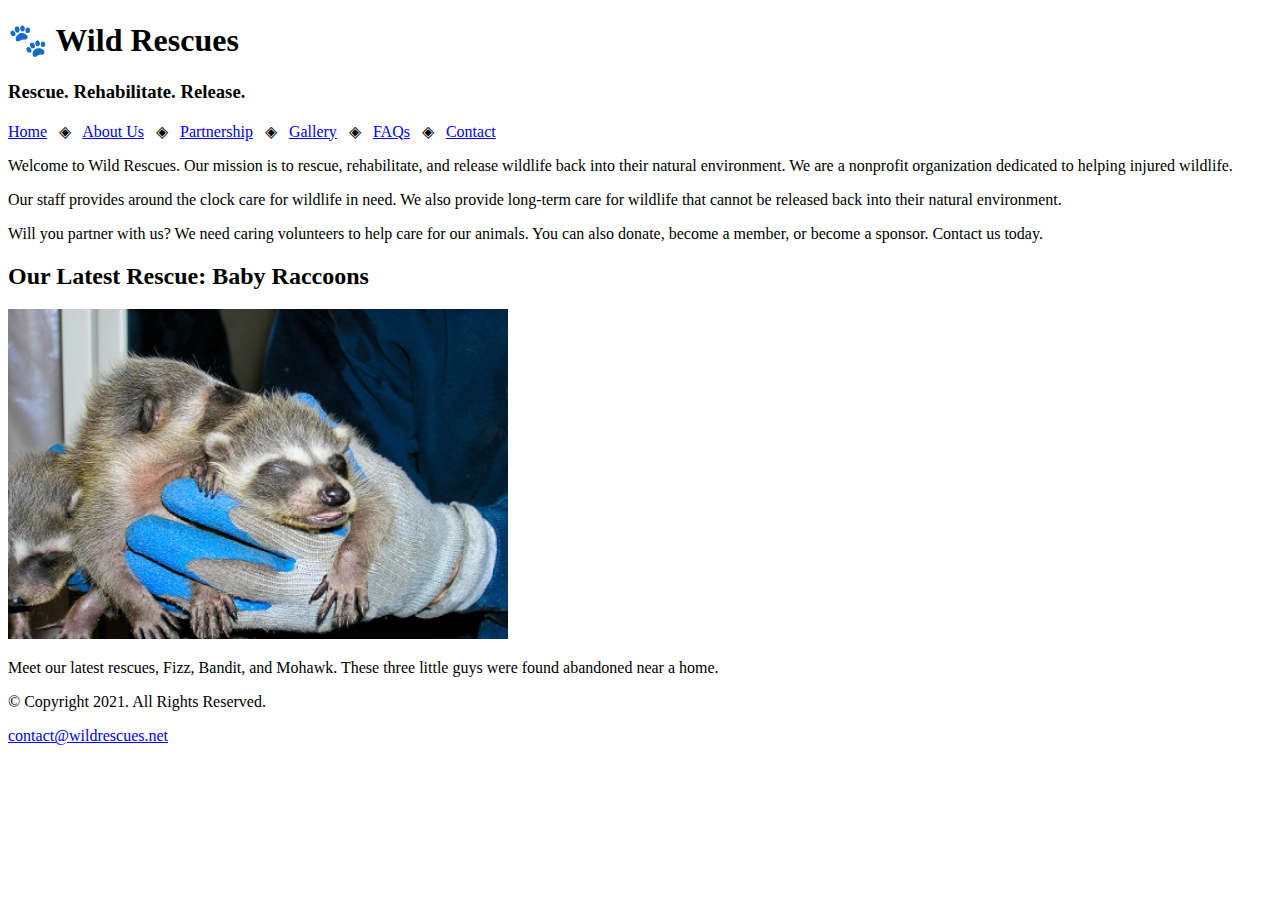
==== index.html @ 8c20ddbc "Initial commit" ====
<!DOCTYPE html>
<!-- 
	Student Name: Maria Cruz
	File Name: index.html
	Today's Date: May 7, 2021
 -->
<html lang="en">
<head>
	<title>Wild Rescues: Home</title>
	<meta charset="utf-8">
</head>
<body>

	<header>
		<h1>&#128062; Wild Rescues</h1>
		<h3>Rescue. Rehabilitate. Release.</h3>
	</header>
	
	<nav>
		<p><a href="index.html">Home</a> &nbsp; &#9672; &nbsp; 
		<a href="about.html">About Us</a> &nbsp; &#9672; &nbsp; 
		<a href="partnership.html">Partnership</a> &nbsp; &#9672; &nbsp; 
		<a href="gallery.html">Gallery</a> &nbsp; &#9672; &nbsp; 
		<a href="faqs.html">FAQs</a> &nbsp; &#9672; &nbsp; 
		<a href="contact.html">Contact</a></p>
	</nav>
	
	<!-- Use the main area to add the main content to the webpage -->
	<main>
        
        <div id="welcome">
	
            <p>Welcome to Wild Rescues. Our mission is to rescue, rehabilitate, and release wildlife back into their natural environment. We are a nonprofit organization dedicated to helping injured wildlife.</p>

            <p>Our staff provides around the clock care for wildlife in need. We also provide long-term care for wildlife that cannot be released back into their natural environment.</p>

            <p>Will you partner with us? We need caring volunteers to help care for our animals. You can also donate, become a member, or become a sponsor. Contact us today.</p>
            
        </div>
        
        <div id="latest">
            
            <h2>Our Latest Rescue: Baby Raccoons</h2>
            <img src="images/baby-raccoons.jpg" alt="hands holding three baby raccoons" height="330" width="500">
            <p>Meet our latest rescues, Fizz, Bandit, and Mohawk. These three little guys were found abandoned near a home.</p>
        
        </div>
	
	</main>
	
	<footer>
		<p>&copy; Copyright 2021. All Rights Reserved.</p>
		<p><a href="mailto:contact@wildrescues.net">contact@wildrescues.net</a></p>
	</footer>
	
</body>
</html>
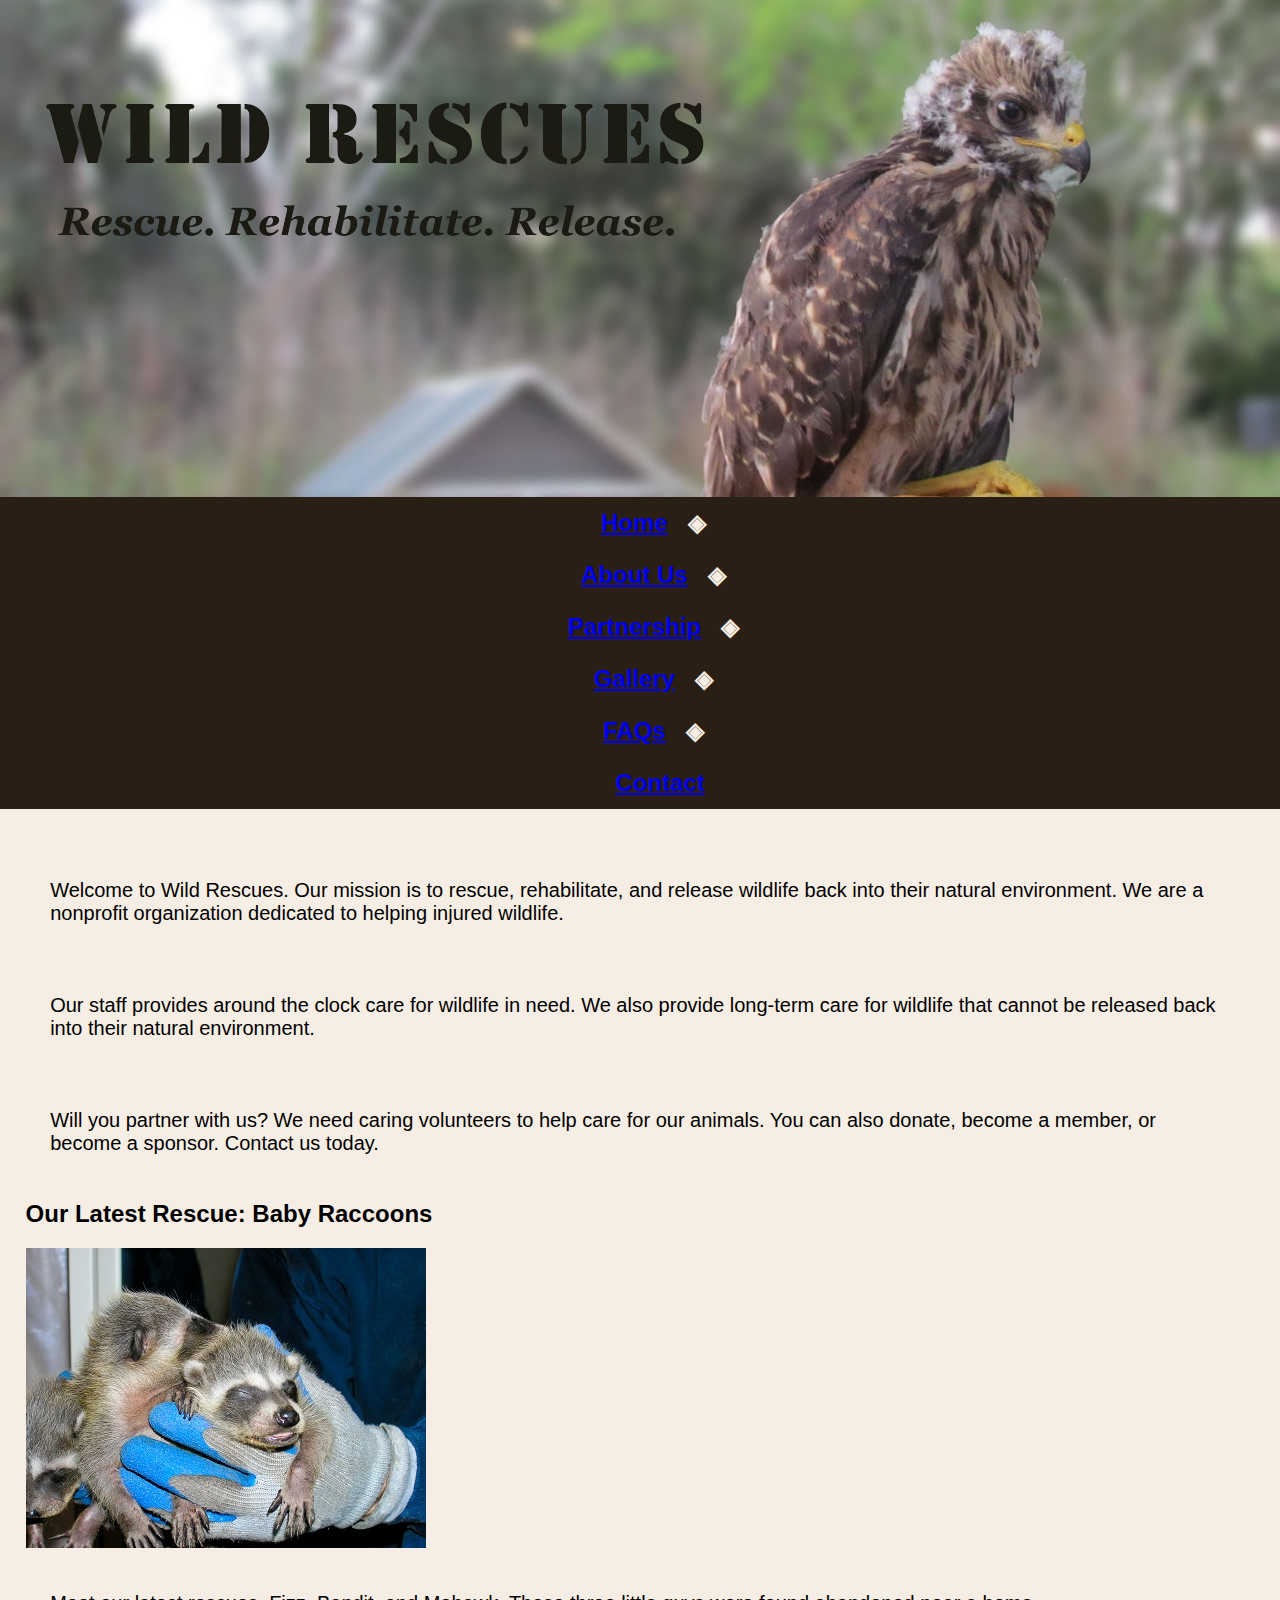
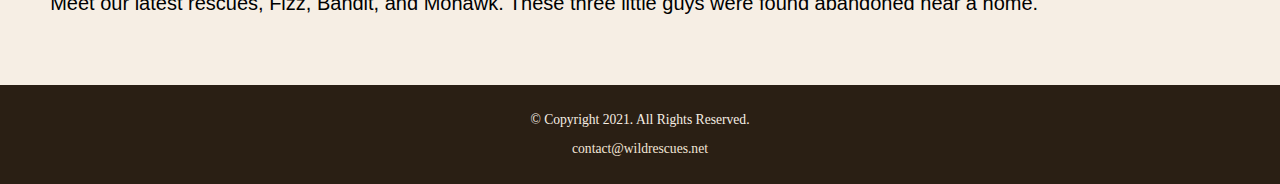
==== commit 4aa5e982: "added CSS style sheet and made all edits required" ====
--- a/index.html
+++ b/index.html
@@ -8,21 +8,23 @@
 <head>
 	<title>Wild Rescues: Home</title>
 	<meta charset="utf-8">
+    <link rel="stylesheet" href="css/styles.css">
 </head>
 <body>
 
 	<header>
-		<h1>&#128062; Wild Rescues</h1>
-		<h3>Rescue. Rehabilitate. Release.</h3>
+		<a href="index.html"><img src="baby-hawk.jpg" alt="rescued baby hawk"></a>
 	</header>
 	
 	<nav>
-		<p><a href="index.html">Home</a> &nbsp; &#9672; &nbsp; 
-		<a href="about.html">About Us</a> &nbsp; &#9672; &nbsp; 
-		<a href="partnership.html">Partnership</a> &nbsp; &#9672; &nbsp; 
-		<a href="gallery.html">Gallery</a> &nbsp; &#9672; &nbsp; 
-		<a href="faqs.html">FAQs</a> &nbsp; &#9672; &nbsp; 
-		<a href="contact.html">Contact</a></p>
+		<ul>
+            <li><a href="index.html">Home</a> &nbsp; &#9672; &nbsp;</li>
+            <li><a href="about.html">About Us</a> &nbsp; &#9672; &nbsp;</li>
+            <li><a href="partnership.html">Partnership</a> &nbsp; &#9672; &nbsp;</li>
+            <li><a href="gallery.html">Gallery</a> &nbsp; &#9672; &nbsp;</li>
+            <li><a href="faqs.html">FAQs</a> &nbsp; &#9672; &nbsp;</li>
+            <li><a href="contact.html">Contact</a>
+        </ul>
 	</nav>
 	
 	<!-- Use the main area to add the main content to the webpage -->
@@ -41,7 +43,7 @@
         <div id="latest">
             
             <h2>Our Latest Rescue: Baby Raccoons</h2>
-            <img src="images/baby-raccoons.jpg" alt="hands holding three baby raccoons" height="330" width="500">
+            <img src="images/baby-raccoons.jpg" alt="hands holding three baby raccoons">
             <p>Meet our latest rescues, Fizz, Bandit, and Mohawk. These three little guys were found abandoned near a home.</p>
         
         </div>
--- a/css/styles.css
+++ b/css/styles.css
@@ -0,0 +1,110 @@
+/*
+Author: Dorian Jenkins
+Date: 2/7/2024
+File Name: styles.css
+*/
+
+/* CSS Reset */
+
+body, header, nav, main, footer, h1, h3, img {
+    margin: 0;
+    padding: 0;
+    border: 0;
+}
+
+/* Style rules for body and images */
+body{
+    background-color: #f6eee4;
+}
+
+img{
+    max-width: 100%;
+    display: block;
+}
+
+/*Style rules for navigation area*/
+nav, nav ul, nav li, nav li a 
+
+nav{
+    background-color: #2a1f14;
+}
+
+nav ul{
+   list-style-type: none;
+    margin: 0;
+    text-align: center;
+}
+
+nav li{
+    display: inline-block;
+    font-size: 1.5em;
+    font-family: "Geneva", "Arial", sans-serif;
+    font-weight: bold;
+}
+
+nav li{
+    display: block;
+    color: #f6eee4;
+    padding-top: 0.5em;
+    padding-bottom: 0.5em;
+    padding-left: 2em;
+    padding-right: 2em;
+    text-decoration: none;
+}
+
+/* Style rules for main content */
+main, main p, main h3, main ul, .link, .action, #contact 
+
+main{
+    padding: 2%;
+    font-family: "Geneva", "Arial", sans-serif;
+}
+
+main p{
+    font-size: 1.25em;
+}
+
+h3{
+    padding-top: 2%;
+}
+
+main ul{
+    list-style-type: square;
+}
+
+.link{
+    color: #4d3319;
+    text-decoration: none;
+    font-weight: bold;
+    font-style: italic;
+}
+
+.action{
+    font-size: 1.75em;
+    font-weight: bold;
+    text-align: center;
+}
+
+#contact{
+    text-align: center;
+}
+
+/*Style rules for footer content*/
+footer, footer a
+
+footer{
+    text-align: center;
+    font-size: 0.85em;
+    background-color: #2a1f14;
+    color: #f6eee4;
+    padding-top: 1%;
+    padding-bottom: 1%;
+    padding-left: 0%;
+    padding-right: 0%;
+}
+
+footer a{
+    color: #f3e6d8;
+    text-decoration: none;
+}
+
